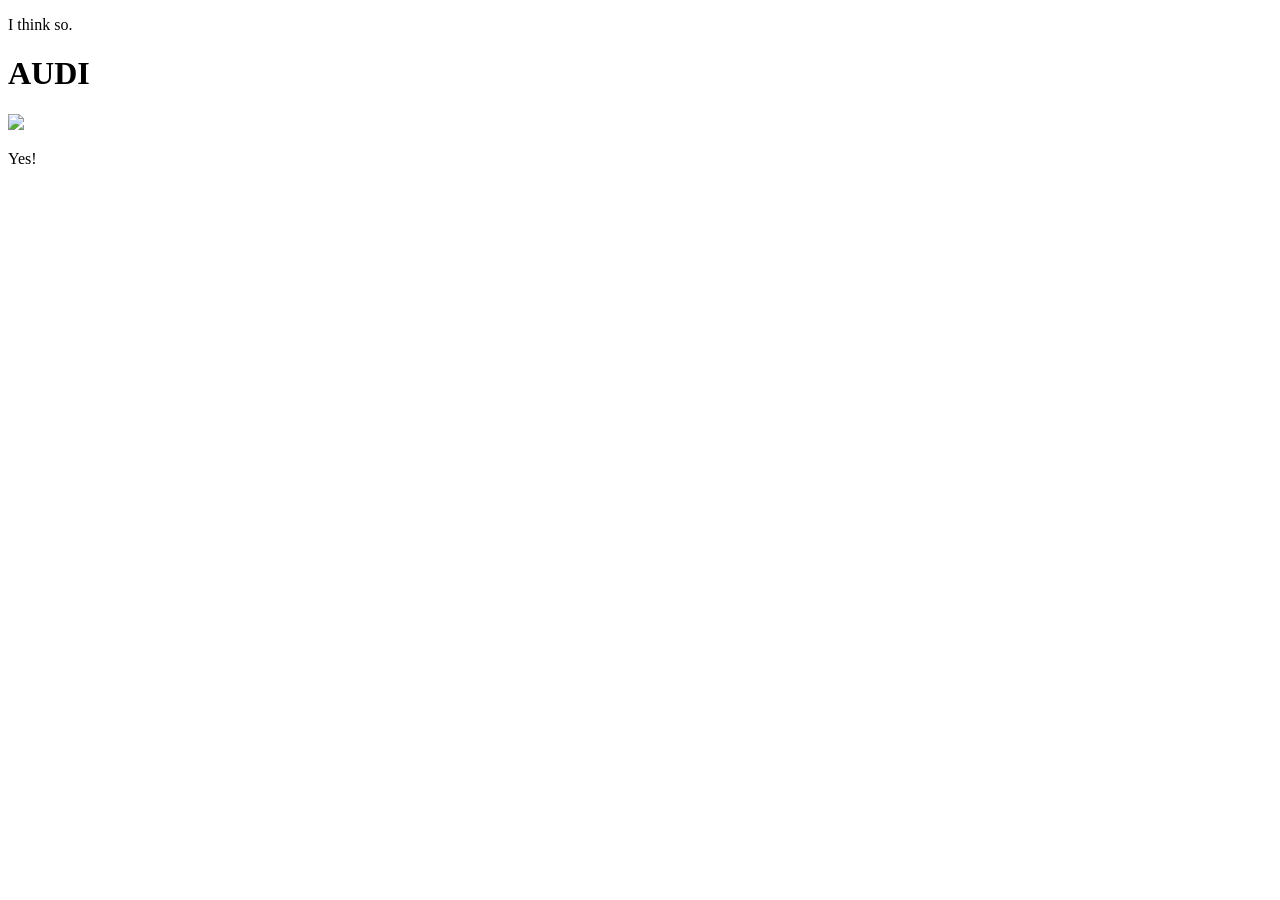
==== index.html @ 7365da7b "Update index.html" ====
<!DOCTYPE html>
<html>
    <head>
        <title>It Works</title>
    </head>
    <body>
        <p>I think so.</p>
        <h1>AUDI</h1>
        <img src="Audi_Edit.jpg" style="width: 33%; height: auto;">
        <p>Yes!</p>
    </body>
</html>
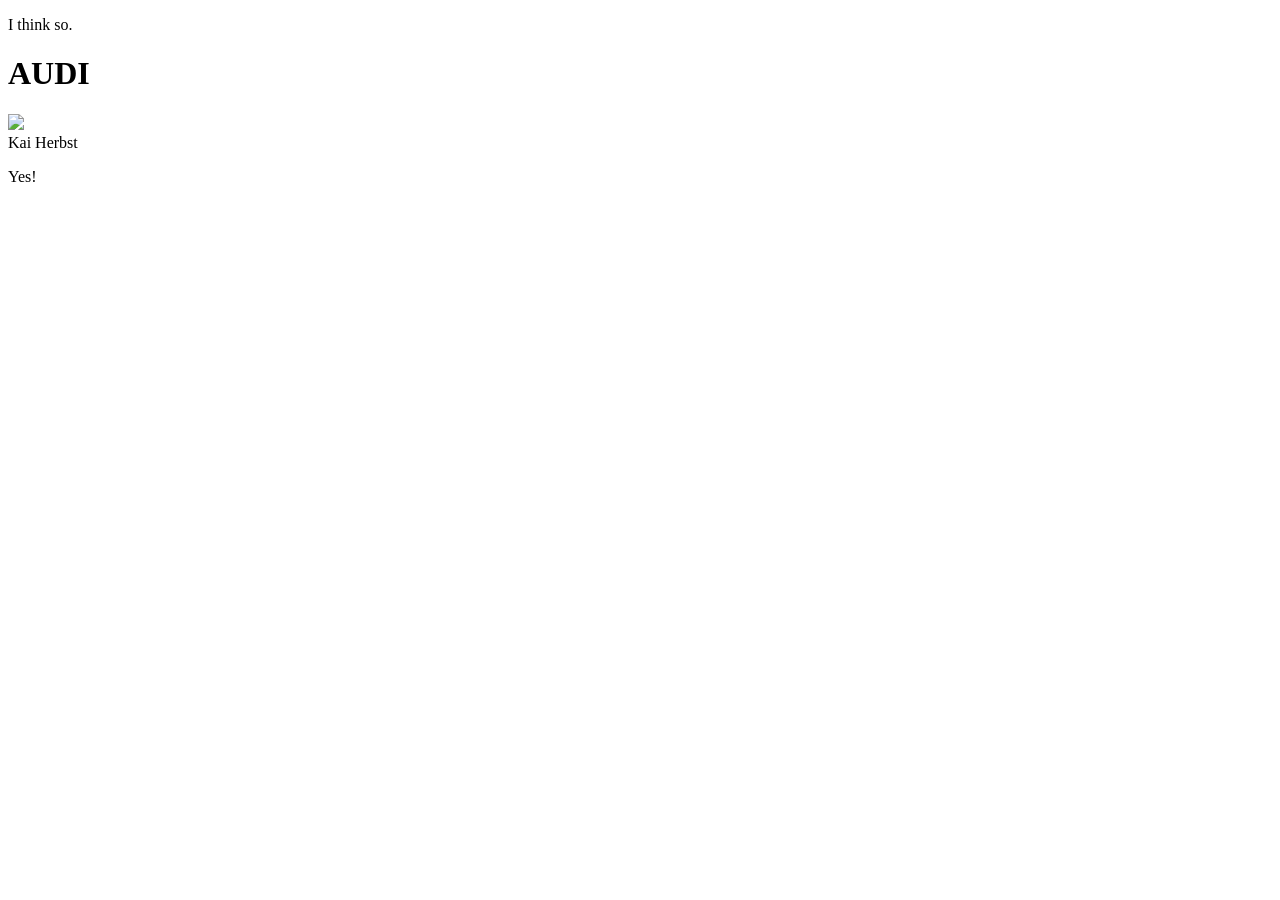
==== commit 948ac6a2: "Update index.html attemp to add text over image" ====
--- a/index.html
+++ b/index.html
@@ -6,7 +6,10 @@
     <body>
         <p>I think so.</p>
         <h1>AUDI</h1>
-        <img src="Audi_Edit.jpg" style="width: 33%; height: auto;">
+        <div class="title-image">
+            <img src="Audi_Edit.jpg" style="width: 33%; height: auto;">
+            <div class="text-overlay">Kai Herbst</div>
+        </div>
         <p>Yes!</p>
     </body>
 </html>
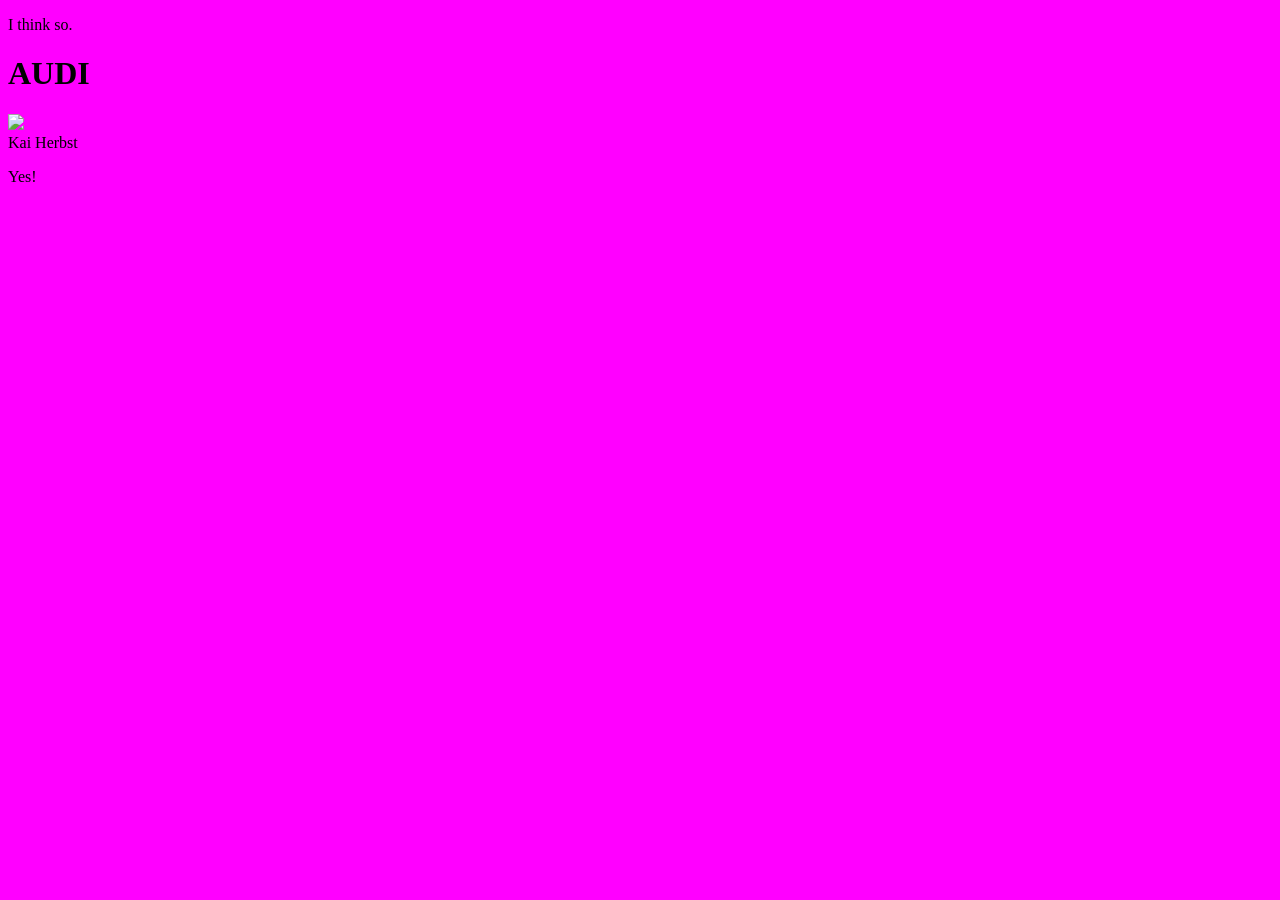
==== commit 20d7abde: "Update index.html linked css file" ====
--- a/index.html
+++ b/index.html
@@ -2,6 +2,7 @@
 <html>
     <head>
         <title>It Works</title>
+        <link rel="stylesheet" href="style.css">
     </head>
     <body>
         <p>I think so.</p>
--- a/style.css
+++ b/style.css
@@ -0,0 +1,4 @@
+body
+{
+  background-color: #ff00ffff;
+}
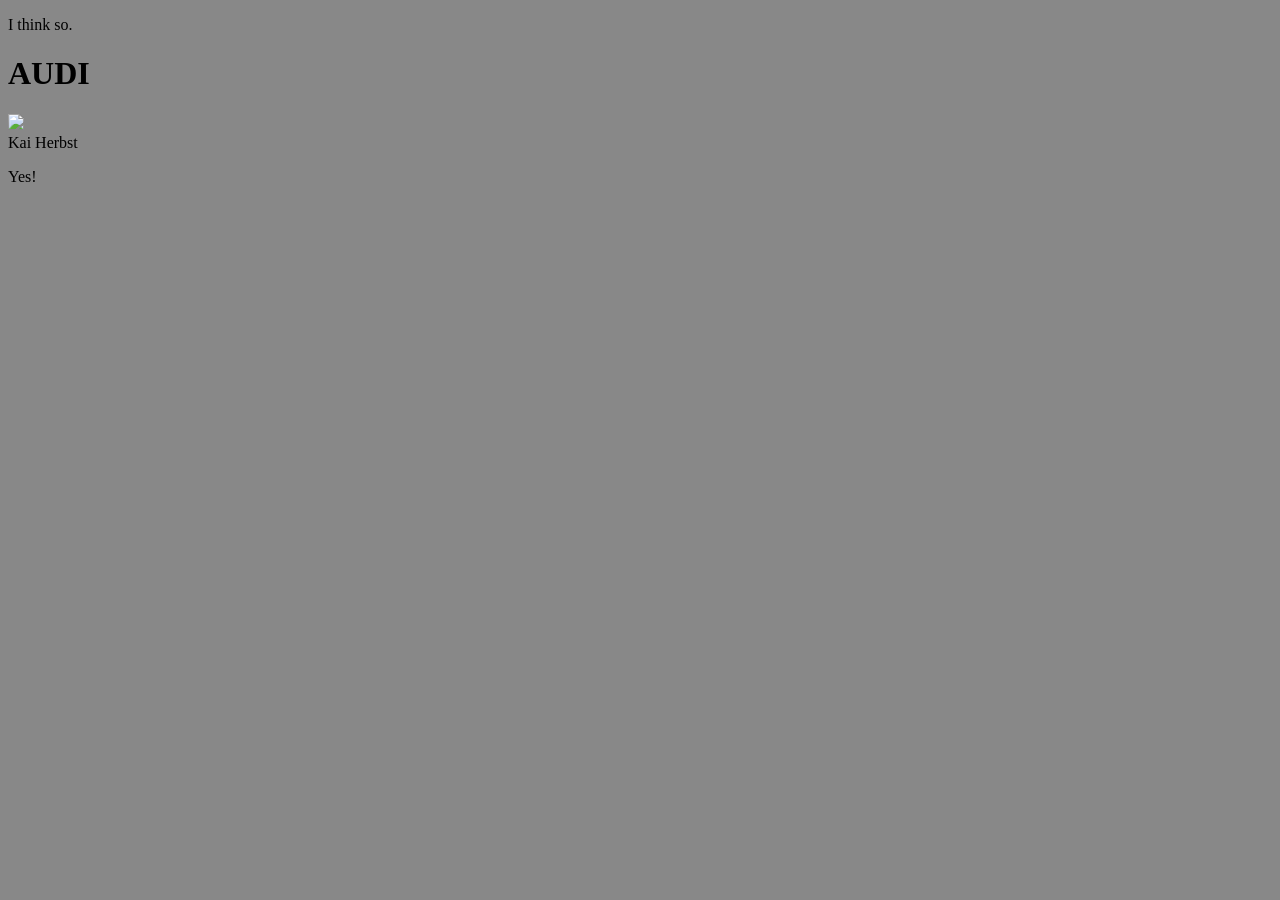
==== commit baf7edb5: "Update index.html" ====
--- a/index.html
+++ b/index.html
@@ -1,7 +1,7 @@
 <!DOCTYPE html>
 <html>
     <head>
-        <title>It Works</title>
+        <title>Kai Herbst</title>
         <link rel="stylesheet" href="style.css">
     </head>
     <body>
--- a/style.css
+++ b/style.css
@@ -1,4 +1,3 @@
-body
-{
-  background-color: #ff00ffff;
+body {
+  background-color: #888888ff;
 }
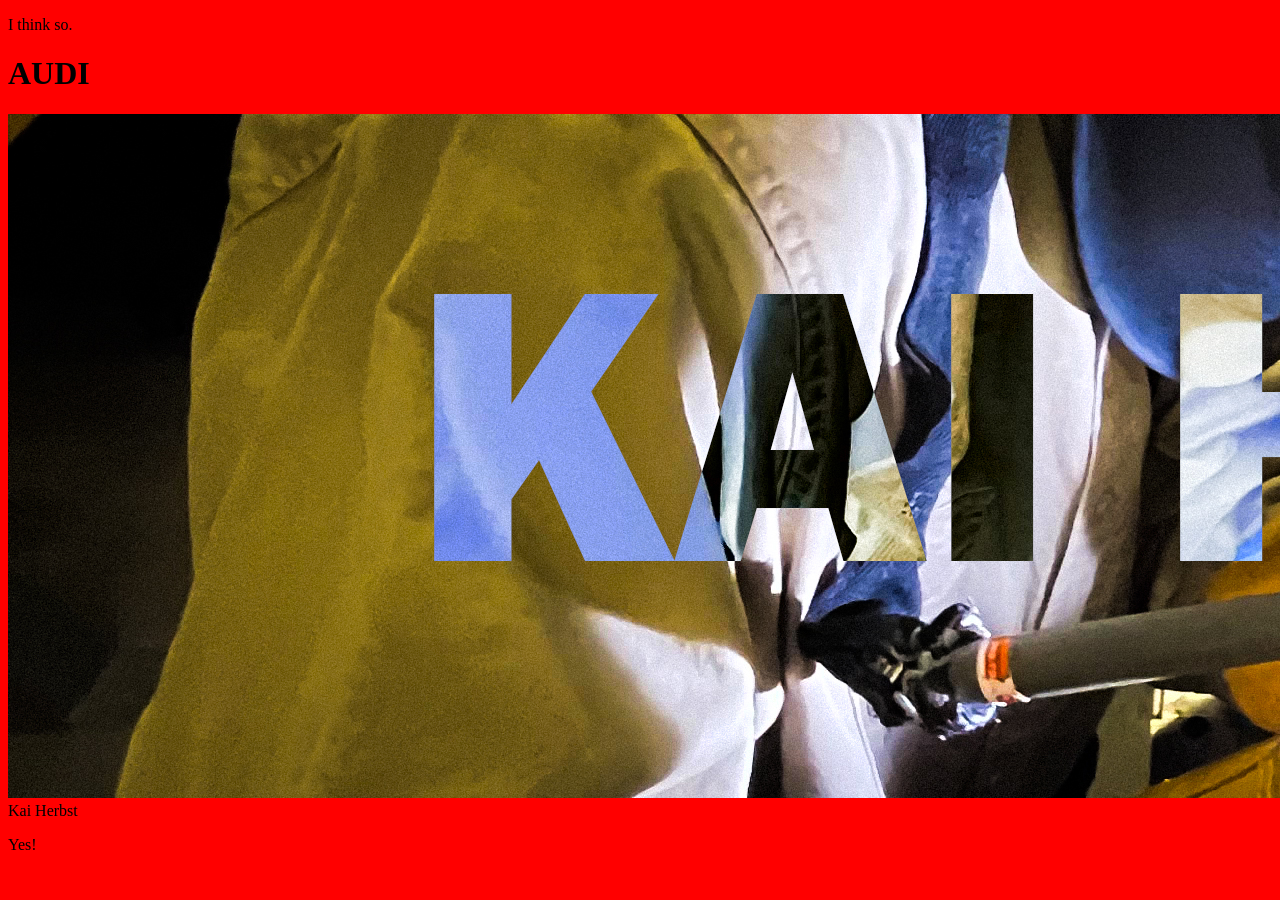
==== commit b0469c1b: "Update index.html" ====
--- a/index.html
+++ b/index.html
@@ -8,7 +8,7 @@
         <p>I think so.</p>
         <h1>AUDI</h1>
         <div class="title-image">
-            <img src="Audi_Edit.jpg" style="width: 33%; height: auto;">
+            <img src="title_banner.png" style="width: auto; height: auto;">
             <div class="text-overlay">Kai Herbst</div>
         </div>
         <p>Yes!</p>
--- a/style.css
+++ b/style.css
@@ -1,3 +1,3 @@
 body {
-  background-color: #888888ff;
+  background-color: #ff0000ff;
 }
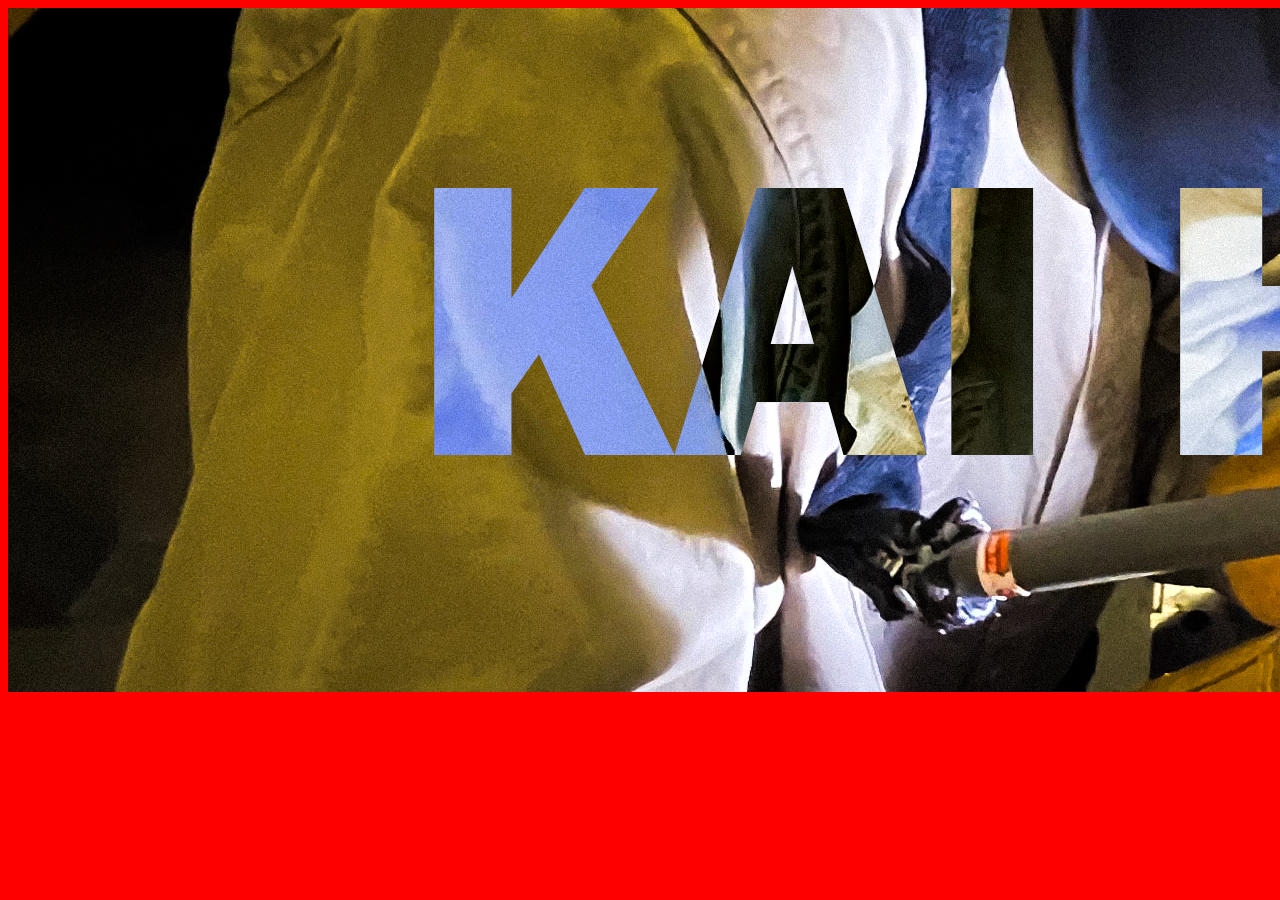
==== commit 4847b9ef: "Update index.html" ====
--- a/index.html
+++ b/index.html
@@ -5,12 +5,6 @@
         <link rel="stylesheet" href="style.css">
     </head>
     <body>
-        <p>I think so.</p>
-        <h1>AUDI</h1>
-        <div class="title-image">
-            <img src="title_banner.png" style="width: auto; height: auto;">
-            <div class="text-overlay">Kai Herbst</div>
-        </div>
-        <p>Yes!</p>
+        <img src="title_banner.png" class="banner-image">
     </body>
 </html>
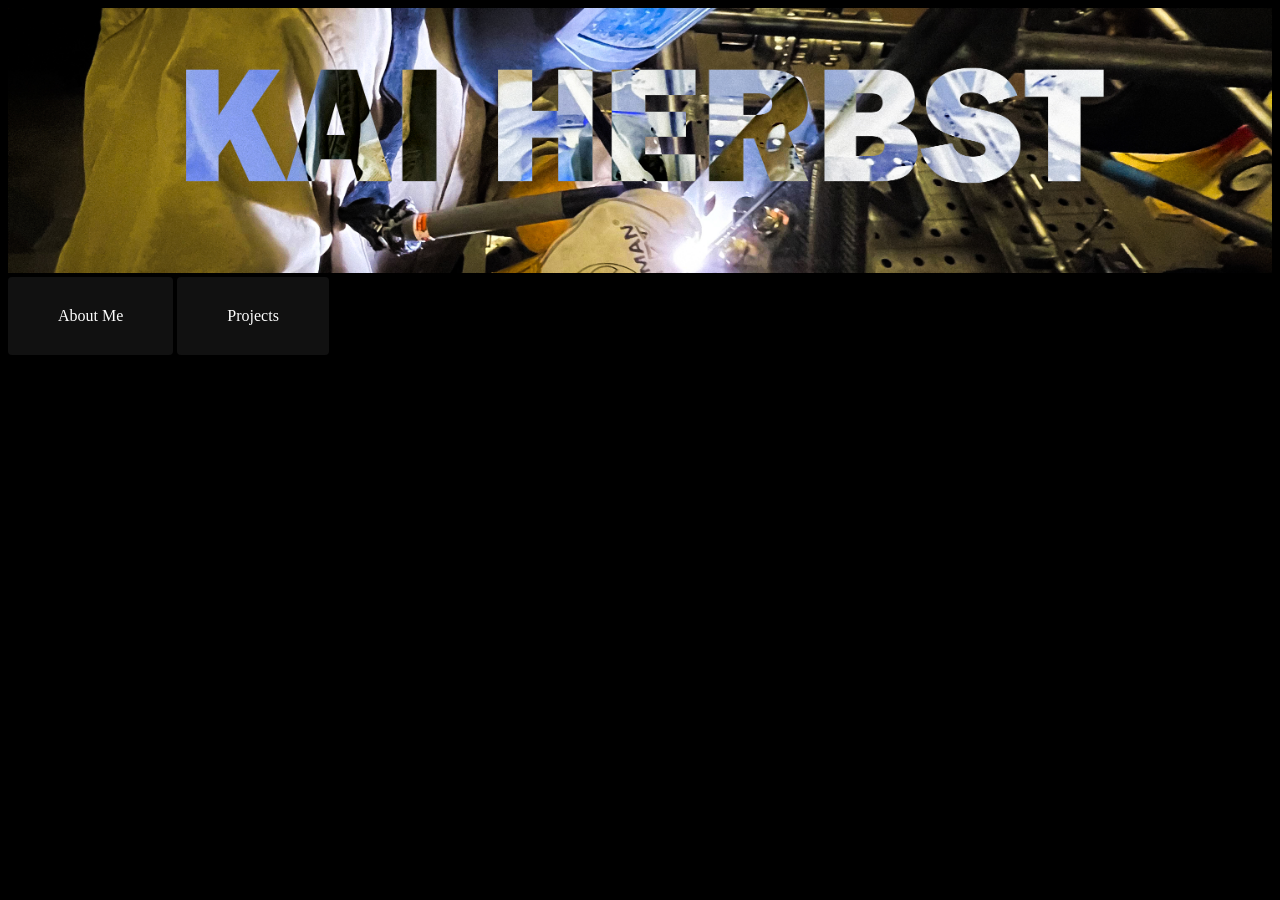
==== commit 942ebb47: "overhauled website" ====
--- a/index.html
+++ b/index.html
@@ -6,5 +6,7 @@
     </head>
     <body>
         <img src="title_banner.png" class="banner-image">
+        <a href="about-me.html" class="button">About Me</a>
+        <a href="projects.html" class="button">Projects</a>
     </body>
 </html>
--- a/style.css
+++ b/style.css
@@ -1,3 +1,44 @@
 body {
-  background-color: #ff0000ff;
+  background-color: #000000ff;
 }
+
+.banner-image {
+  width: 100%;
+  height: auto;
+}
+
+.button {
+    display: inline-block;
+    padding: 30px 50px;
+    background-color: #111;
+    color: #ffffff;
+    text-decoration: none;
+    border-radius: 4px;
+    font-size: 1rem;
+    font-weight: 500;
+    transition: background-color 0.2s ease, transform 0.1s ease;
+}
+
+.button-projects {
+    position: relative;
+    display: inline-block;
+    padding: 80px 80px;
+    text-decoration: none;
+}
+
+.image-button {
+    position: absolute;
+    top: 0;
+    left: 0;
+    width: 100%;
+    height: 100%;
+    object-fit: cover;
+    z-index: 1;
+}
+
+.text-button {
+    position: relative;
+    z-index: 2;
+    color: #ffffff;
+    font-size: 30pt;
+}
